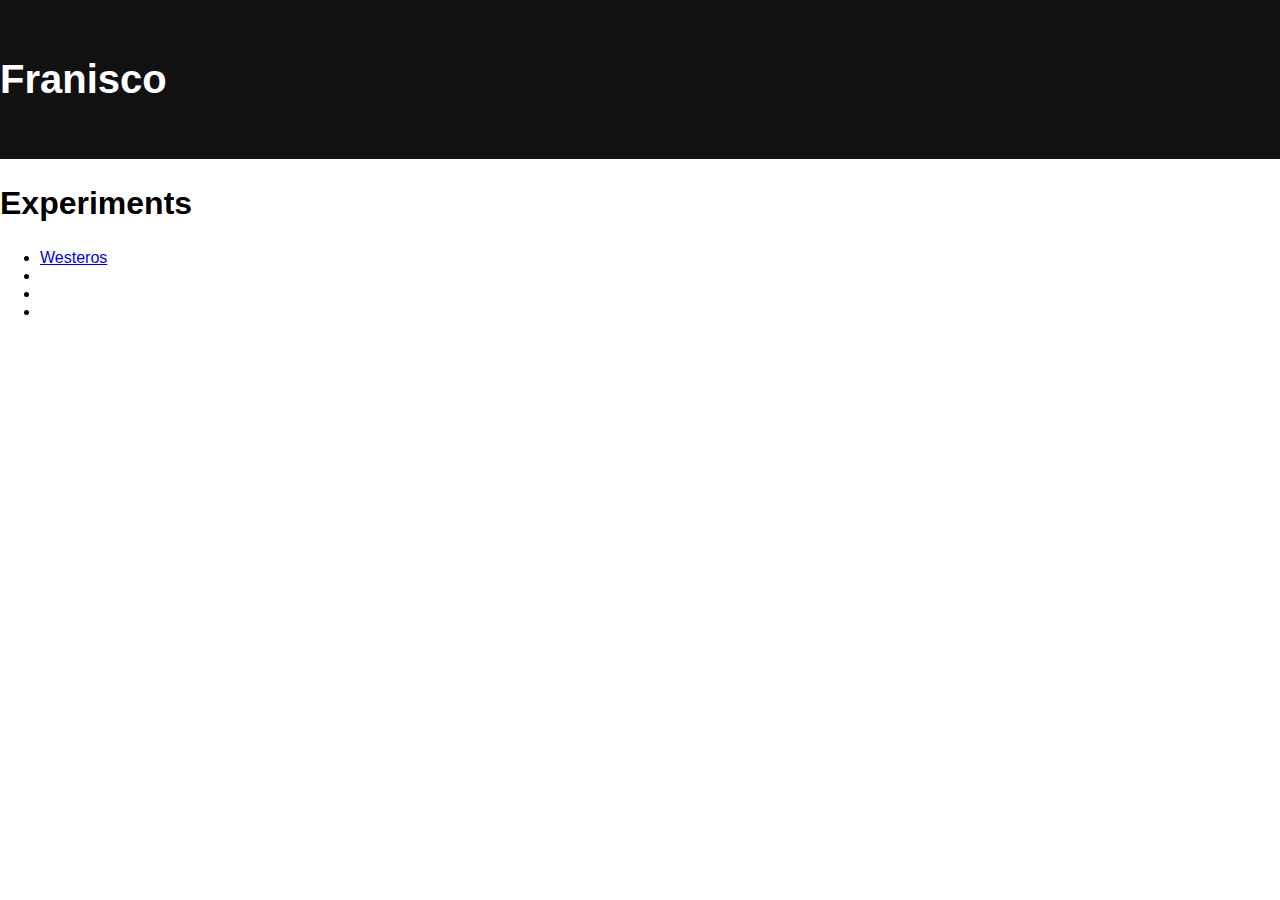
==== index.html @ 5ef4b6cd "add my site" ====
<!DOCTYPE html>

<html>

  <head>

    <link rel="stylesheet" href="./styles/style.css"  type="text/css">
    <meta name="viewport" content="width=device-width, initial-scale=1, maximum-scale=1, user-scalable=0">
    <meta charset="utf-8">
    <title>github.io</title>

  </head>

  <body>

    <div class="container">

      <header id="site-header">
        <h1 class="center">Franisco</h1>
      </header>

      <main id="site-main">
          <div class="container">

            <h2 class="center">Experiments</h2>

            <ul class="center">
              <li><a href= "./experiments/westoros/mainpagehtml.html">Westeros</a></li>
              <li></li>
              <li></li>
              <li></li>
            </ul>

          </div>
      </main>

      <footer id="site-footer">
      </footer>

    </div>

    </body>

</html>
---- styles/style.css ----
/* reset  */

html {
  box-sizing: border-box;
}

*, *:before, *:after {
  box-sizing: inherit;
}

body {
    margin: 0;
}

/* typography */

body {
    font-family: arial;
    font-size: 16px;
}

h1 {
    font-family: arial;
    font-size: 40px;
}

h2 {
    font-size: 32px;
}

h3 {
    font-size: 28px;
}

p {
    font-size: 16px;
}

/* layout */

#site-header {
    padding: 30px 0px;
    color: white;
    background: #111;
}

#site-footer {
    color: black;
    padding: 60px 0;
}

#site-main {
    margin-bottom: 60px;
}

.container {
    min-width: 100%;
}

@media (min-width: 768px) {
    .container {
      max-width: 728px;
      margin: 0 auto;
    }
}


/* ---- components ---- */

/* ---- section ---- */
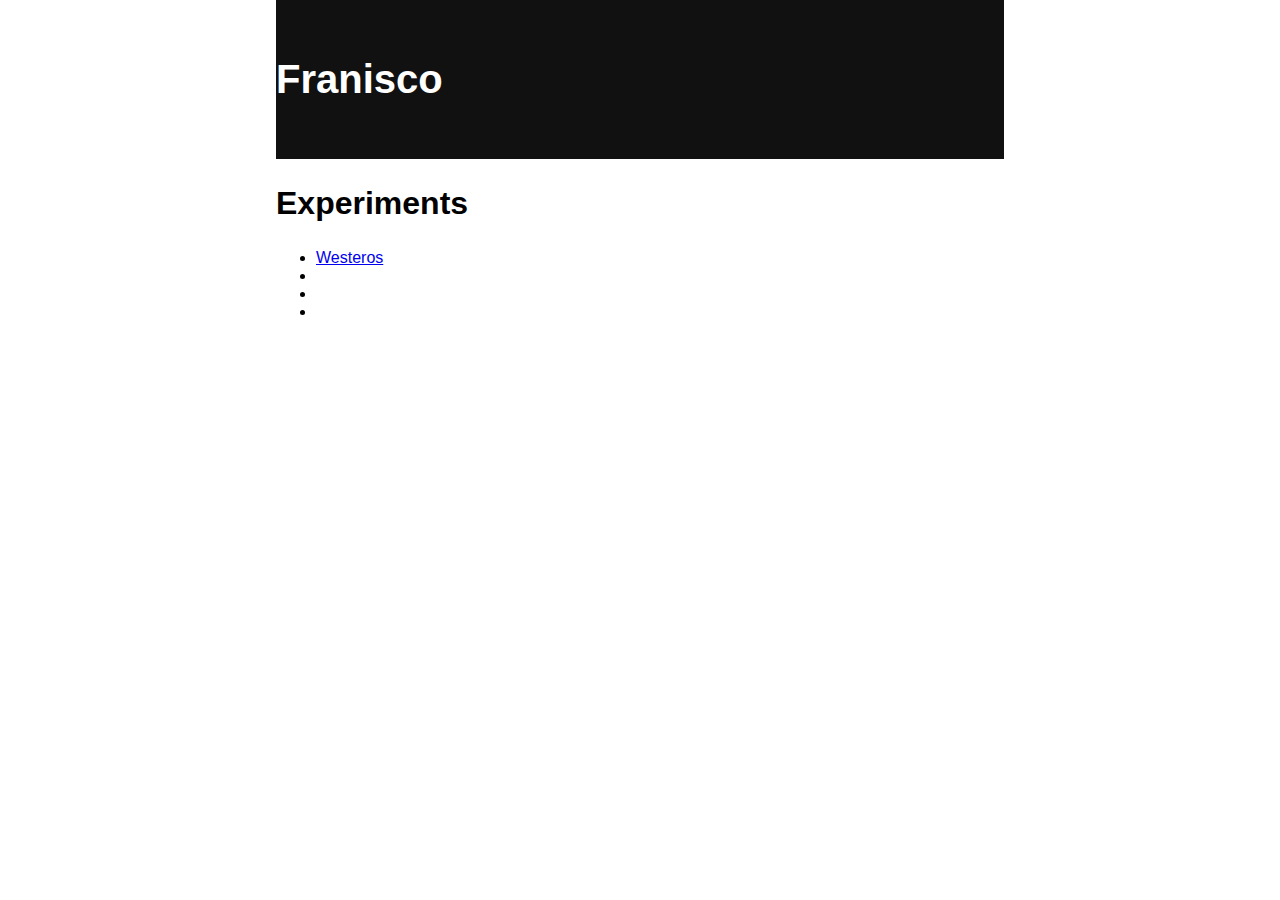
==== commit 2b353fcc: "minor changes for testing" ====
--- a/index.html
+++ b/index.html
@@ -16,15 +16,15 @@
     <div class="container">
 
       <header id="site-header">
-        <h1 class="center">Franisco</h1>
+        <h1>Franisco</h1>
       </header>
 
       <main id="site-main">
           <div class="container">
 
-            <h2 class="center">Experiments</h2>
+            <h2>Experiments</h2>
 
-            <ul class="center">
+            <ul>
               <li><a href= "./experiments/westoros/mainpagehtml.html">Westeros</a></li>
               <li></li>
               <li></li>
--- a/styles/style.css
+++ b/styles/style.css
@@ -42,20 +42,21 @@
     padding: 30px 0px;
     color: white;
     background: #111;
-}
+  }
 
 #site-footer {
     color: black;
     padding: 60px 0;
-}
+  }
 
 #site-main {
     margin-bottom: 60px;
-}
+  }
 
 .container {
-    min-width: 100%;
-}
+    margin: 0 20px;
+  }
+
 
 @media (min-width: 768px) {
     .container {
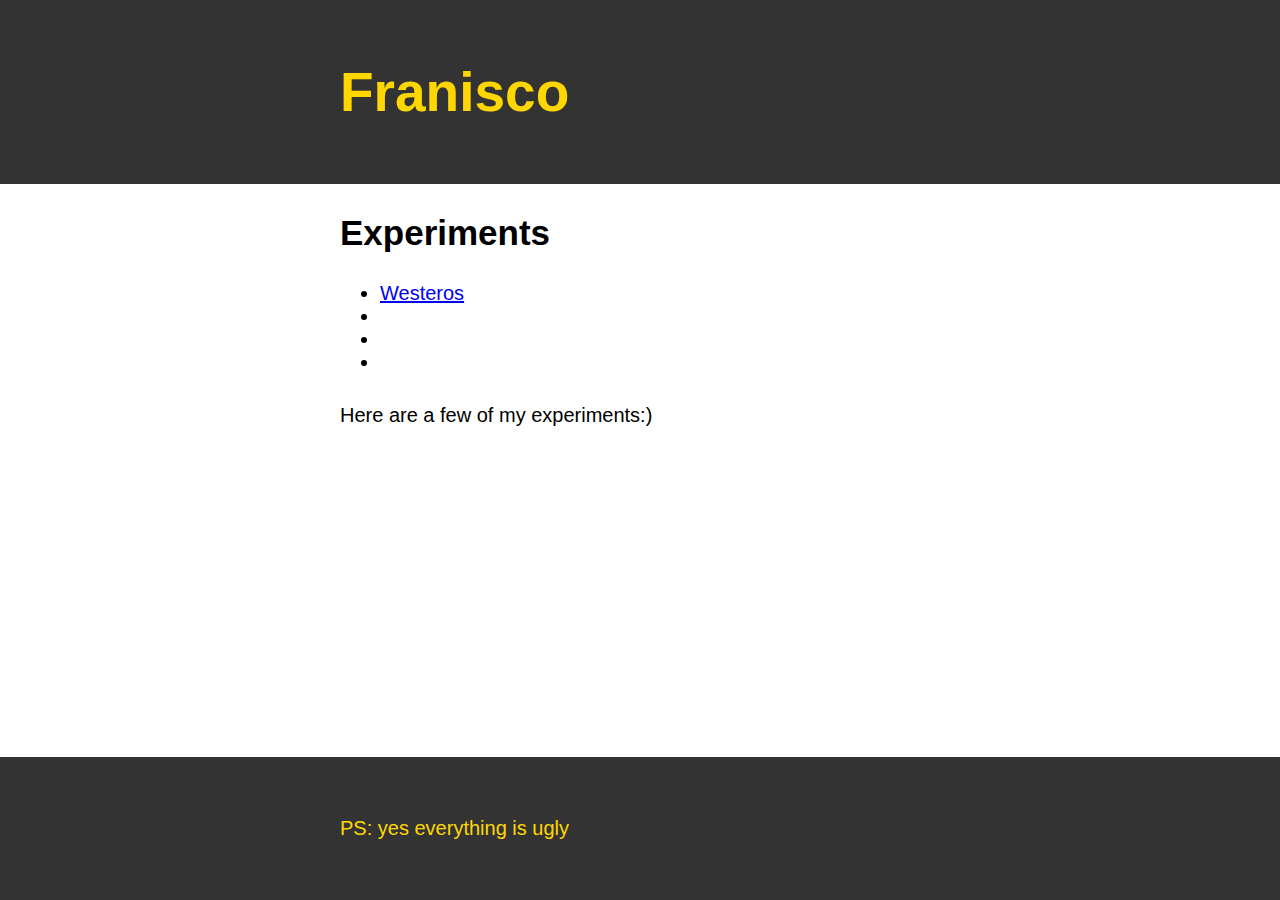
==== commit 5d97b229: "Add new experiment" ====
--- a/index.html
+++ b/index.html
@@ -7,37 +7,38 @@
     <link rel="stylesheet" href="./styles/style.css"  type="text/css">
     <meta name="viewport" content="width=device-width, initial-scale=1, maximum-scale=1, user-scalable=0">
     <meta charset="utf-8">
-    <title>github.io</title>
+    <title>Francisco</title>
 
   </head>
 
   <body>
 
-    <div class="container">
+        <header>
+          <h1 class="container">Franisco</h1>
+        </header>
 
-      <header id="site-header">
-        <h1>Franisco</h1>
-      </header>
+        <main id="site-main">
+            <div class="container">
 
-      <main id="site-main">
-          <div class="container">
+              <h2>Experiments</h2>
 
-            <h2>Experiments</h2>
+              <ul>
+                <li><a href= "./experiments/westoros/mainpagehtml.html">Westeros</a></li>
+                <li></li>
+                <li></li>
+                <li></li>
+              </ul>
 
-            <ul>
-              <li><a href= "./experiments/westoros/mainpagehtml.html">Westeros</a></li>
-              <li></li>
-              <li></li>
-              <li></li>
-            </ul>
+              <article>
+                <p>Here are a few of my experiments:)</p>
+              </article>
 
-          </div>
-      </main>
+            </div>
+        </main>
 
-      <footer id="site-footer">
-      </footer>
-
-    </div>
+        <footer id="site-footer">
+          <p class="container" id="footer-text">PS: yes everything is ugly</p>
+        </footer>
 
     </body>
 
--- a/styles/style.css
+++ b/styles/style.css
@@ -21,11 +21,12 @@
 
 h1 {
     font-family: arial;
-    font-size: 40px;
+    font-size: 55px;
+    padding: 30px 0px;
 }
 
 h2 {
-    font-size: 32px;
+    font-size: 35px;
 }
 
 h3 {
@@ -33,15 +34,23 @@
 }
 
 p {
-    font-size: 16px;
+    font-size: 20px;
+}
+
+ul {
+    font-size: 20px;
+}
+
+article {
+    margin: 30px 0px;
 }
 
 /* layout */
 
-#site-header {
+header {
     padding: 30px 0px;
-    color: white;
-    background: #111;
+    color: gold;
+    background: #333;
   }
 
 #site-footer {
@@ -58,14 +67,35 @@
   }
 
 
-@media (min-width: 768px) {
+@media only screen and (min-width: 768px) {
     .container {
-      max-width: 728px;
+      max-width: 600px;
       margin: 0 auto;
     }
 }
 
+@media only screen and (max-width: 500px) {
+    .container {
+      text-align: center;
+    }
+}
 
 /* ---- components ---- */
 
-/* ---- section ---- */+/* ---- section ---- */
+
+/* ---- Footer ----*/
+
+footer {
+    position: fixed;
+    left: 0px;
+    bottom: 0px;
+    width: 100%;
+    color: gold;
+    background: #333;
+    padding-bottom: 30px;
+}
+
+#footer-text {
+    color: gold;
+}